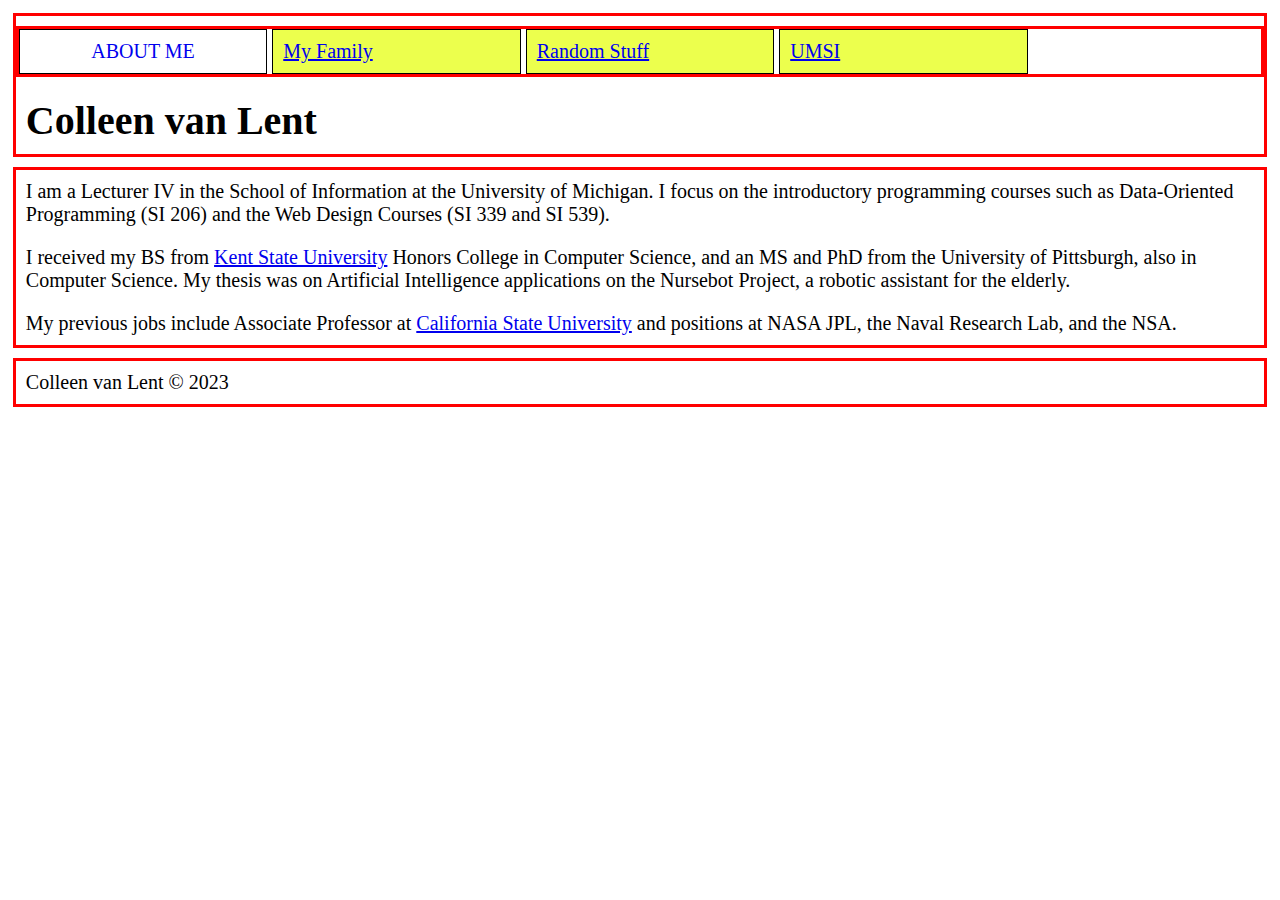
==== index.html @ 284dcf10 "Add files via upload" ====
<!DOCTYPE html>
	<!-- Do no make any changes to this file, but you should still review the tags to make sure that you are familiar with them. -->

<html lang="en">
<!-- All of the meta data for the page belongs in the header tag -->
<head>
	<meta charset="UTF-8">
	<meta name="viewport" content="width=device-width, initial-scale=1.0">
	<!-- Link to the favicon image -->
	<link rel="icon" href="images/favicon.ico">
	<!-- Link to the reset file -->
	<link rel="stylesheet" href="css/reset.css">
	<!-- Link to the stylesheet -->
	<link rel="stylesheet" href="css/style.css">
	<title>About Me</title>
</h

<!-- All of the visible code in the page belongs in the body tag -->
<body>
	<!-- Header is a sematic tag page that aids readability -->
	<header>
		<!-- Nav is a sematic tag page that aids accessibility -->
		<nav>
			<ul>
				<!-- Since I am on the index file I added class = action to the link to index. -->
				<!-- For this homework leave the class on index for all three pages. -->
				<li class="active"><a href = "index.html" >About Me</a></li>
				<li><a href = "family.html">My Family</a></li>
				<li><a href = "random.html">Random Stuff</a></li>
				<li><a href = "http://www.si.umich.edu">UMSI</a></li>
			</ul>
		</nav>
		<!-- The h1 is a semantic tag that aids accessibility -->
		<h1>Colleen van Lent</h1>
	</header>

	<!-- Every page should have a main tag for accessibility -->
	<main>
		<p>I am a Lecturer IV in the School of Information at the 
			University of Michigan. I focus on the introductory 
			programming courses such as Data-Oriented Programming 
			(SI 206) and the Web Design Courses (SI 339 and SI 539).</p>

		<!-- Make sure your anchor tags have a link (href) and a clickable component -->
		<p>
			I received my BS from <a href = "http://www.kent.edu">Kent State 
			University</a> Honors College in Computer Science, and an MS 
			and PhD from the University of Pittsburgh, also in Computer 
			Science. My thesis was on Artificial Intelligence applications on 
			the Nursebot Project, a robotic assistant for the elderly.</p>
		<p>My previous jobs include Associate Professor at 
			<a href = "http://www.csulb.edu">California State University</a> 
			and positions at NASA JPL, the Naval Research Lab, and the NSA. 
		</p>
	</main>

	<!-- Footer is a sematic tag page that aids readability -->
	<footer>
		<p>Colleen van Lent &copy; 2023</p>
	</footer>
</body>
</html>
---- css/style.css ----
/*Add padding and margin to space out the page.
Make the font larger too.*/
body{
	margin:1%;
	font-size:125%;
}

/*Make the h1 heading bigger with a bold font*/
h1{
	font-size: 2em; 
	font-weight: bold;
}

.active{
	background: white;
    text-transform: uppercase;
	text-align: center;
}

.active a{
	text-decoration: none;;
}

/*Style the images*/
img{
    height: 150px;
	width:auto;
    border: 3px solid blue;
    padding: 25px;
    border-radius: 20px;
    margin: 5px;
	margin-left: 10%
}

/*Make the h2 heading match h1*/
h2{
	font-size: 2em; 
	font-weight: bold;
}

/*Improve the spacing for paragraphs AND headings*/
p, h1, h2 {
    padding: 10px;
}

/*Add borders around the main components and some
space too*/
header, nav, main, footer{
	border: 3px solid red;
	margin: 10px 0;
}


/*Change the styling for all of the list 
items in the nav section*/
nav ul li{
	background-color: #ECFF4D;
	padding:10px;
	width:25%;
	border:1px solid black;
	display: inline-block;
	width: 20%;
}

/*Added this so the links stay the same color*/
a:visited{color:#0000FF}
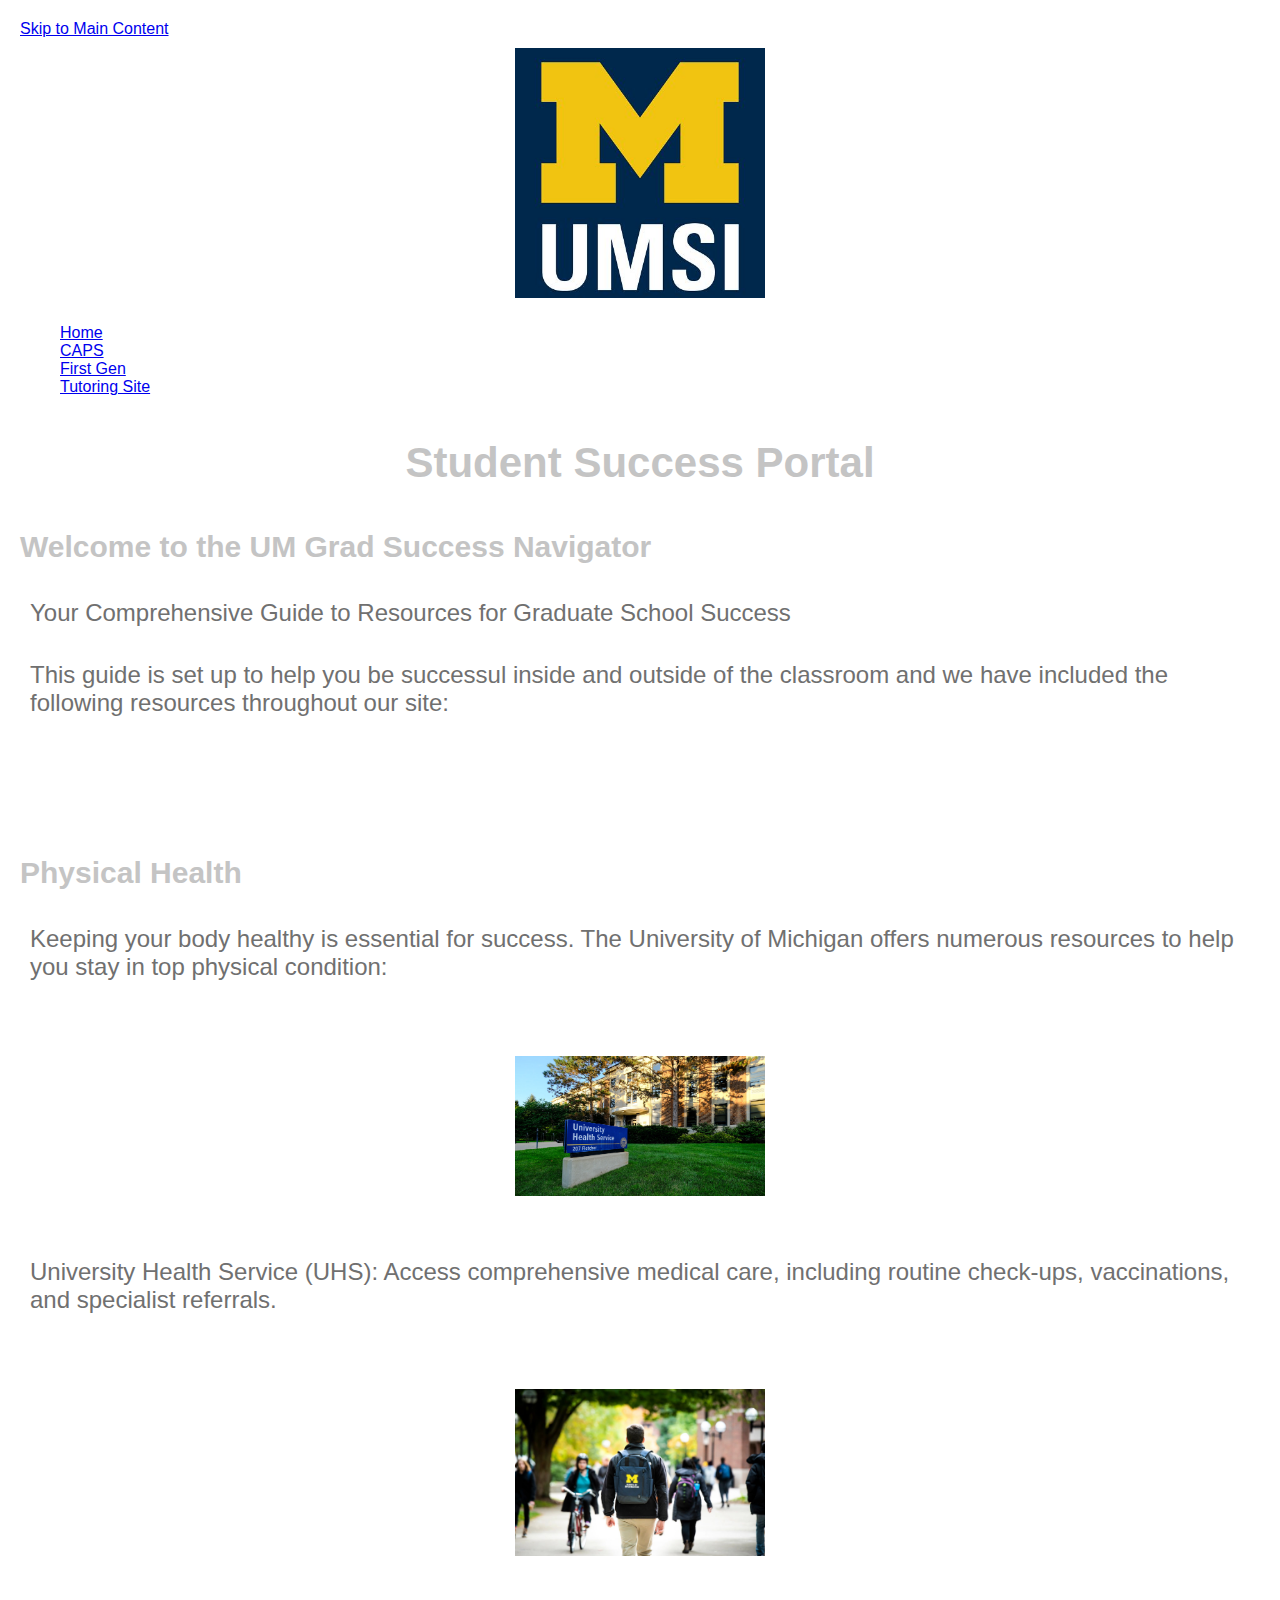
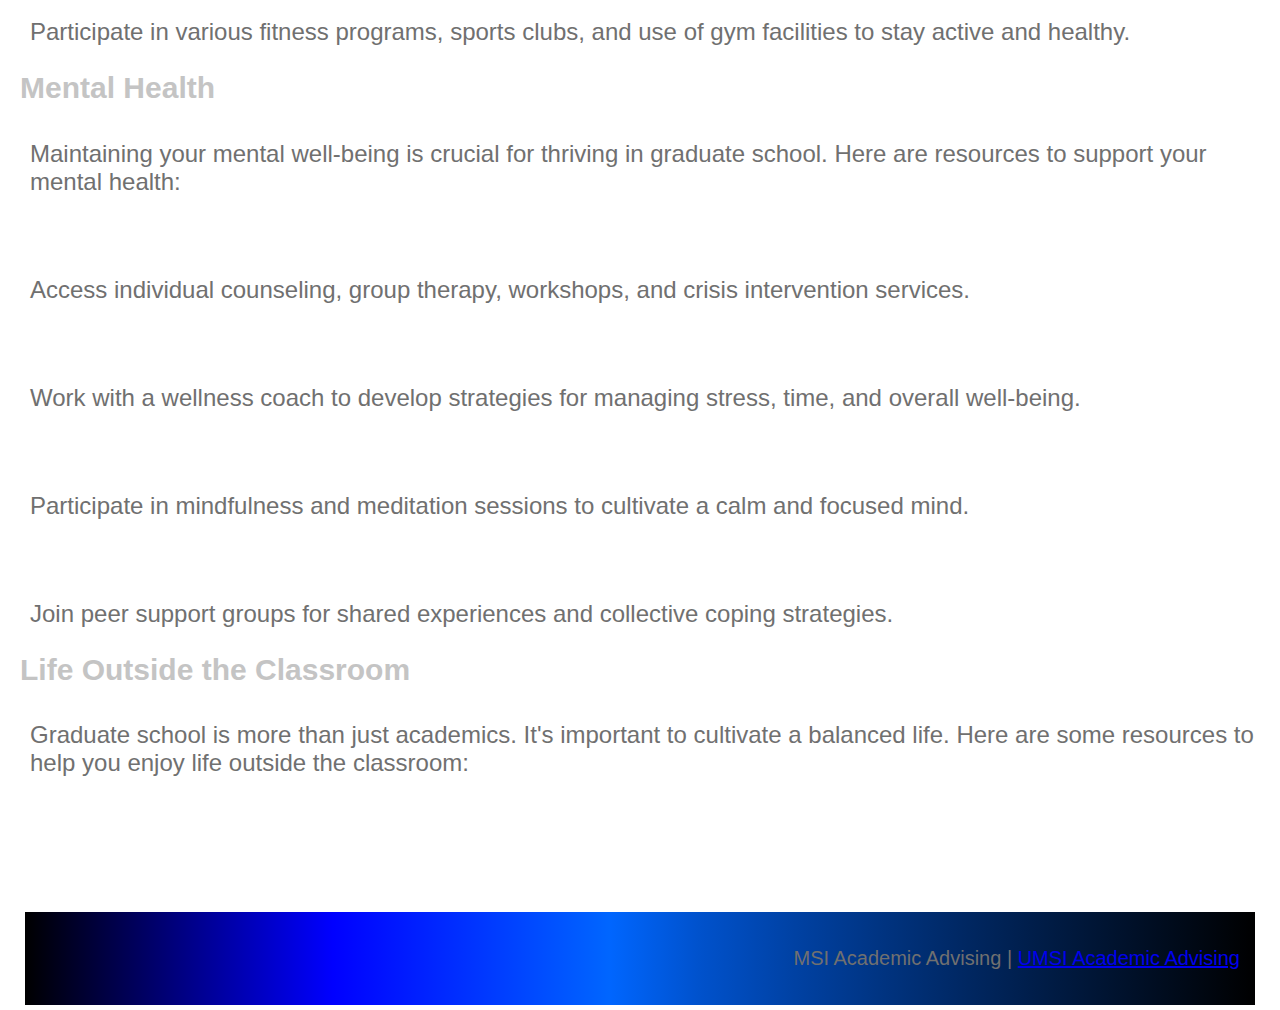
==== commit 58269f29: "Add files via upload" ====
--- a/index.html
+++ b/index.html
@@ -1,62 +1,104 @@
 <!DOCTYPE html>
-	<!-- Do no make any changes to this file, but you should still review the tags to make sure that you are familiar with them. -->
+<html lang="en">
+<head>
+    <meta charset="UTF-8">
+    <meta name="viewport" content="width=device-width, initial-scale=1.0">
+    <link rel="reset" href="css/reset.css">
+    <link rel="stylesheet" href="css/style.css">
+    <title> Index </title>
+</head>
+<body>
+    <header>
+        <a href = "#main-content">Skip to Main Content</a>
+       <br>
+        <img src="images/UMSI_signature_vertical_informal_solidblue.jpg" alt="UMSI Logo">
+        <nav>
+            <ul>
+                <li><a href = "index.html">Home</a></li>
+                <li><a href = "caps.html">CAPS</a></li>
+                <li><a href = "first_gen.html">First Gen</a></li>
+                <li><a href = "tutoring_site.html">Tutoring Site</a></li>
+            </ul>
+        </nav>
+        <h1>Student Success Portal</h1>
 
-<html lang="en">
-<!-- All of the meta data for the page belongs in the header tag -->
-<head>
-	<meta charset="UTF-8">
-	<meta name="viewport" content="width=device-width, initial-scale=1.0">
-	<!-- Link to the favicon image -->
-	<link rel="icon" href="images/favicon.ico">
-	<!-- Link to the reset file -->
-	<link rel="stylesheet" href="css/reset.css">
-	<!-- Link to the stylesheet -->
-	<link rel="stylesheet" href="css/style.css">
-	<title>About Me</title>
-</h
+    </header>
+    <main id="main-content" >
+        <section>
+            <h2>Welcome to the UM Grad Success Navigator</h2>
+            <p> Your Comprehensive Guide to Resources for Graduate School Success</p>
+            <p>This guide is set up to help you be successul inside and outside of the classroom and we have included the following resources throughout our site:</p>
+            <ol>
+                <li>Academic Resources</li>
+                <li>Physical Health</li>
+                <li>Mental Health</li>
+                <li>Life Outside Classroom</li>
+                <li>Contact</li>
+            </ol>
+        </section>
+        <section>
+            <h2>Physical Health</h2>
+            <p>Keeping your body healthy is essential for success. The University of Michigan offers numerous resources to help you stay in top physical condition:</p>
+            <article>
+                <h3>University Health Service (UHS)</h3>
+                <figure>
+                    <img src="images/UHS.jpg" alt="University Health Services building">
+                    <figcaption>University Health Services Building</figcaption>
+                </figure>
+                <p>University Health Service (UHS): Access comprehensive medical care, including routine check-ups, vaccinations, and specialist referrals.</p>
+            </article>
+            <article>
+                <h3>Recreational Sports</h3>
+                <figure>
+                    <img src="images/UMSI_CampusFall_UMSIBackpack_02.jpg" alt="A student wears a UMSI backpack in fall on the drag.">
+                    <figcaption>UMSI out in the fall!</figcaption>
+                </figure>
+                <p>Participate in various fitness programs, sports clubs, and use of gym facilities to stay active and healthy.</p>
+            </article>
+        </section>
+        
+        <section>
+            <h2>Mental Health</h2>
+            <p>Maintaining your mental well-being is crucial for thriving in graduate school. Here are resources to support your mental health:</p>
+            <article>
+                <h3>Counseling and Psychological Services (CAPS):</h3>
+                <p> Access individual counseling, group therapy, workshops, and crisis intervention services.</p>
+            </article>
+            <article>
+                <h3>Wellness Coaching:</h3>
 
-<!-- All of the visible code in the page belongs in the body tag -->
-<body>
-	<!-- Header is a sematic tag page that aids readability -->
-	<header>
-		<!-- Nav is a sematic tag page that aids accessibility -->
-		<nav>
-			<ul>
-				<!-- Since I am on the index file I added class = action to the link to index. -->
-				<!-- For this homework leave the class on index for all three pages. -->
-				<li class="active"><a href = "index.html" >About Me</a></li>
-				<li><a href = "family.html">My Family</a></li>
-				<li><a href = "random.html">Random Stuff</a></li>
-				<li><a href = "http://www.si.umich.edu">UMSI</a></li>
-			</ul>
-		</nav>
-		<!-- The h1 is a semantic tag that aids accessibility -->
-		<h1>Colleen van Lent</h1>
-	</header>
+                <p>Work with a wellness coach to develop strategies for managing stress, time, and overall well-being.</p>
+            </article>
+            <article>
+                <h3>Mindfulness Resources:</h3>
 
-	<!-- Every page should have a main tag for accessibility -->
-	<main>
-		<p>I am a Lecturer IV in the School of Information at the 
-			University of Michigan. I focus on the introductory 
-			programming courses such as Data-Oriented Programming 
-			(SI 206) and the Web Design Courses (SI 339 and SI 539).</p>
+                <p> Participate in mindfulness and meditation sessions to cultivate a calm and focused mind.</p>
+            </article>
+            <article>
+                <h3>Support Groups:</h3>
 
-		<!-- Make sure your anchor tags have a link (href) and a clickable component -->
-		<p>
-			I received my BS from <a href = "http://www.kent.edu">Kent State 
-			University</a> Honors College in Computer Science, and an MS 
-			and PhD from the University of Pittsburgh, also in Computer 
-			Science. My thesis was on Artificial Intelligence applications on 
-			the Nursebot Project, a robotic assistant for the elderly.</p>
-		<p>My previous jobs include Associate Professor at 
-			<a href = "http://www.csulb.edu">California State University</a> 
-			and positions at NASA JPL, the Naval Research Lab, and the NSA. 
-		</p>
-	</main>
+                <p> Join peer support groups for shared experiences and collective coping strategies.</p>
+            </article>
+        </section>
+        <section id="life-outside-classroom">
+            <h2>Life Outside the Classroom</h2>
+            <p>Graduate school is more than just academics. It's important to cultivate a balanced life. Here are some resources to help you enjoy life outside the classroom:</p>
+            <article>
 
-	<!-- Footer is a sematic tag page that aids readability -->
-	<footer>
-		<p>Colleen van Lent &copy; 2023</p>
-	</footer>
+            </article>
+            <ul>
+                <li><strong>Student Organizations:</strong> Join one of the many student organizations to connect with peers who share your interests and passions.</li>
+                <li><strong>Arts and Culture:</strong> Explore UM's vibrant arts scene with events, exhibitions, and performances happening year-round.</li>
+                <li><strong>Career Services:</strong> Utilize career counseling, job search resources, and networking opportunities to prepare for your professional future.</li>
+                <li><strong>Community Engagement:</strong> Get involved with local volunteering opportunities and community service projects to make a positive impact.</li>
+                <li><strong>Housing and Dining:</strong> Find information on on-campus housing options and dining services to ensure a comfortable living experience.</li>
+            </ul>
+        </section>
+        <!-- Content taken & modified from UMGPT with the prompt, "write me a webpage of intro content to help University of Michigan Master's students navigate different resources for being successful in grad school - this will include academic resources, physical health resources, mental health resources, support for life outside the classroom"
+        UMGPT. (2024). UMGPT (August 29th version) [Large language model]. -->
+    </main>
+    <footer>
+        <p>MSI Academic Advising | <a href="https://sites.google.com/umich.edu/msiacademicadvising/student-support-resources">UMSI Academic Advising </a></p>
+        </footer>
 </body>
-</html>
+</html>--- a/css/style.css
+++ b/css/style.css
@@ -1,67 +1,77 @@
-/*Add padding and margin to space out the page.
-Make the font larger too.*/
-body{
-	margin:1%;
-	font-size:125%;
+body {
+    font-family: Arial, Verdana;
+    background-color: #0000;
+    color: #ffff;
+    margin: 20px 20px 0px 20px;
 }
-
-/*Make the h1 heading bigger with a bold font*/
-h1{
-	font-size: 2em; 
-	font-weight: bold;
+h1 {
+    font-size: 42px;
+    text-align: center;
+    padding: 15px;
 }
-
-.active{
-	background: white;
-    text-transform: uppercase;
-	text-align: center;
+h2 {
+    font-size: 30px;
+    color: #0D0D0D;
 }
-
-.active a{
-	text-decoration: none;;
+p {
+    font-size: 24px;
+    padding: 10px 0px 0px 10px;
 }
-
-/*Style the images*/
-img{
-    height: 150px;
-	width:auto;
-    border: 3px solid blue;
-    padding: 25px;
-    border-radius: 20px;
-    margin: 5px;
-	margin-left: 10%
+img {
+    width: 250px;
+    border: 10px dashed #ffff;
+    display: block;
+    margin: 0 auto;
 }
-
-/*Make the h2 heading match h1*/
-h2{
-	font-size: 2em; 
-	font-weight: bold;
+div {
+    min-height: 125px;
+    padding: 20px;
+    border: 3px solid #ffff;
 }
-
-/*Improve the spacing for paragraphs AND headings*/
-p, h1, h2 {
-    padding: 10px;
+.introduction{
+    border-radius: 15px;
+    margin-top: 15px;
+    line-height: 2px;
 }
-
-/*Add borders around the main components and some
-space too*/
-header, nav, main, footer{
-	border: 3px solid red;
-	margin: 10px 0;
+.red {
+    background-color: #FF0000;
+    text-align: right;
+    margin-left: 50px;
+    border-bottom: 2px;
+    border-left: 5px;
 }
-
-
-/*Change the styling for all of the list 
-items in the nav section*/
-nav ul li{
-	background-color: #ECFF4D;
-	padding:10px;
-	width:25%;
-	border:1px solid black;
-	display: inline-block;
-	width: 20%;
+.blue {
+    background-color: #0000FF;
+    text-align: left;
+    margin-right: 50px;
+    border-right: 5px;
+    border-top: 2px;
 }
-
-/*Added this so the links stay the same color*/
-a:visited{color:#0000FF}
-
+h1, h2, p {
+    color: #C4C4C4;
+}
+.yellow {
+    background-color: #FFFF00;
+    text-align: right;
+    margin-left: 50px;
+    border-bottom: 2px;
+}
+p {
+    color: #707070;
+}
+.green {
+    background-color: #00EB00;
+    text-align: left;
+    margin-right: 50px;
+    border-right: 5px;
+    border-top: 2px;
+}
+footer {
+    background: linear-gradient(to right, #000000, #0000ff 25%, #0066ff, 70%, #000000);
+    border: 5px solid #ffff;
+}
+footer p{
+    font-size: 20px;
+    text-align: right;
+    padding: 15px 15px 15px 0px;
+}